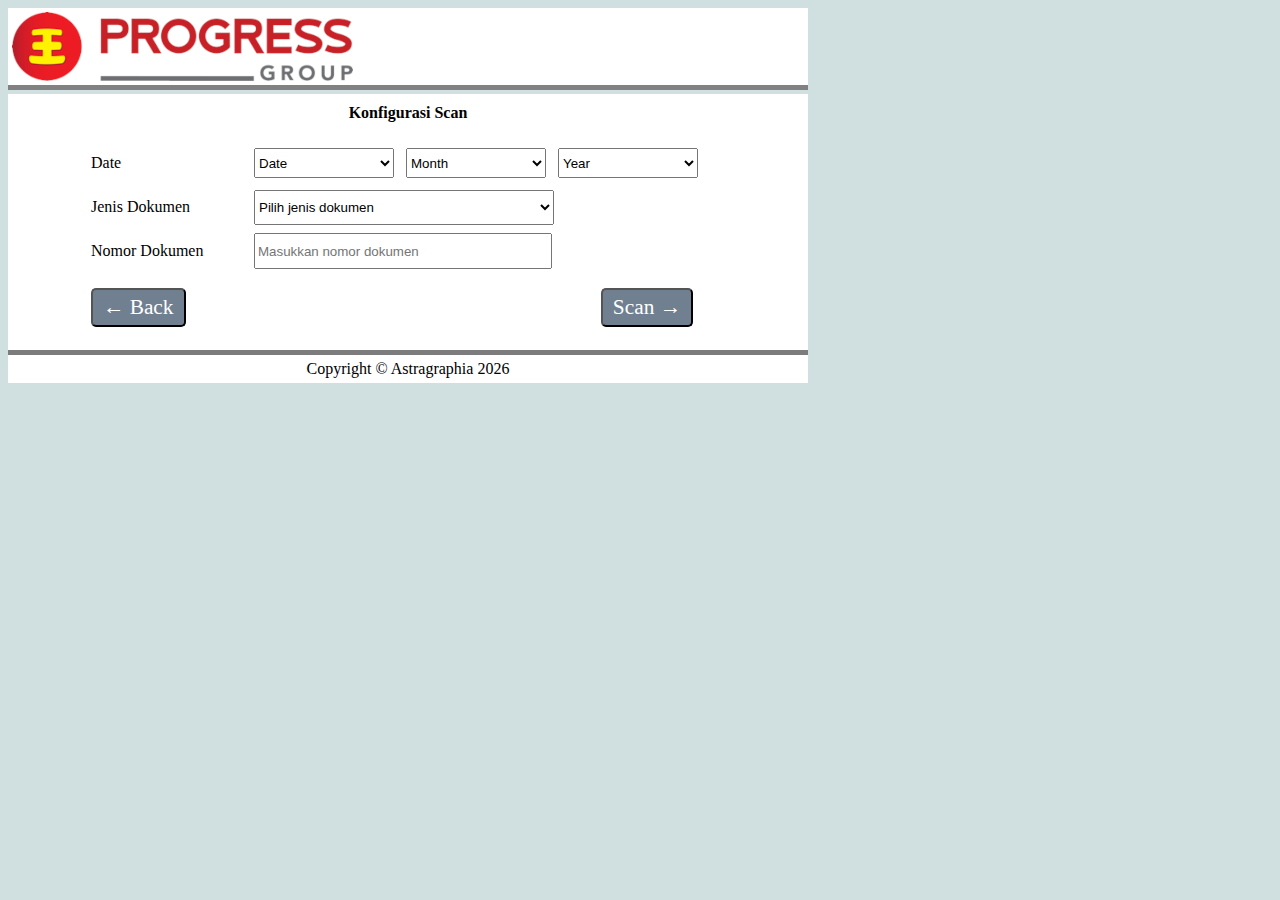
==== accounting.html @ 927b4799 "Mockup Design Subur Progress" ====
<!DOCTYPE html>
<html lang="en">
<head>
    <meta charset="UTF-8">
    <meta http-equiv="X-UA-Compatible" content="IE=edge">
    <meta name="viewport" content="width=device-width, initial-scale=1.0">
    <link rel="stylesheet" href="/css/app_styling.css">
    <script src="https://ajax.googleapis.com/ajax/libs/jquery/3.5.1/jquery.min.js"></script>
    <title>accounting</title>
</head>
<body>
    <img src="/Media/subur_header.png">
    <div class="homeMenu">
        <strong>Konfigurasi Scan</strong>
        <br>
        <br>
        <form class="form">
            <table>
                <tr>
                    <td class="label_spacing">
                        <label for="tanggal" class="label">Date</label>
                    </td>
                    <td class="tab_spacing">
                        <select id="tanggal" class="ddl_width">
                            <option value="">Date</option>
                            <option value="1">1</option>
                            <option value="2">2</option>
                            <option value="3">3</option>
                            <option value="4">4</option>
                            <option value="5">5</option>
                            <option value="6">6</option>
                            <option value="7">7</option>
                            <option value="8">8</option>
                            <option value="9">9</option>
                            <option value="10">10</option>
                            <option value="11">11</option>
                            <option value="12">12</option>
                            <option value="13">13</option>
                            <option value="14">14</option>
                            <option value="15">15</option>
                            <option value="16">16</option>
                            <option value="17">17</option>
                            <option value="18">18</option>
                            <option value="19">19</option>
                            <option value="20">20</option>
                            <option value="21">21</option>
                            <option value="22">22</option>
                            <option value="23">23</option>
                            <option value="24">24</option>
                            <option value="25">25</option>
                            <option value="26">26</option>
                            <option value="27">27</option>
                            <option value="28">28</option>
                            <option value="29">29</option>
                            <option value="30">30</option>
                            <option value="31">31</option>
                        </select>
                    </td>
                    <td class="tab_spacing">
                        <select id="bulan" class="ddl_width">
                            <option value="">Month</option>
                            <option value="jan">Jan</option>
                            <option value="feb">Feb</option>
                            <option value="mar">Mar</option>
                            <option value="apr">Apr</option>
                            <option value="may">May</option>
                            <option value="jun">Jun</option>
                            <option value="jul">Jul</option>
                            <option value="aug">Aug</option>
                            <option value="sep">Sep</option>
                            <option value="oct">Oct</option>
                            <option value="nov">Nov</option>
                            <option value="dec">Dec</option>
                        </select>
                    </td>
                    <td class="tab_spacing">
                        <select id="tahun" class="ddl_width">
                            <option value="">Year</option>
                            <option value="2023">2023</option>
                            <option value="2024">2024</option>
                            <option value="2025">2025</option>
                            <option value="2026">2026</option>
                            <option value="2027">2027</option>
                            <option value="2028">2028</option>
                        </select>
                    </td>
                </tr>
                <tr>
                    <td class="label_spacing">
                        <label for="jenis_doc">Jenis Dokumen</label>
                    </td>
                    <td class="tab_spacing" colspan="2">
                        <select id="work_dept" class="deptddl_spacing">
                            <option value="">Pilih jenis dokumen</option>
                            <option value="invoice">Invoice</option>
                        </select>
                    </td>
                </tr>
                <tr>
                    <td class="label_spacing">
                        <label for="doc_number">Nomor Dokumen</label>
                    </td>
                    <td class="tab_spacing" colspan="2">
                        <input type=text placeholder="Masukkan nomor dokumen" class="input_styling"/>
                    </td>
                </tr>
            </table>
        </form>
        <table>
            <tr>
                <td class="tab_spacing_button">
                    <a href="/index.html" class="button_link">
                        <button class="button_style"><span class="arrow_style">&larr; </span>Back</button>
                    </a>
                </td>
                <td class="tab_spacing_button">
                </td>
                <td class="tab_spacing_button">
                </td>
                <td class="tab_spacing_button_scan">
                    <button type=submit class="button_style">Scan<span class="arrow_style"> &rarr;</span></button>
                </td>
            </tr>
        </table>
    </div>
    <div class="footer">
        Copyright &copy; Astragraphia <span id="anno"></span>
    </div>
    <script src="/js/script.js"></script>
</body>
</html>
---- css/app_styling.css ----
body{
    background-color:rgb(208, 224, 224);
}

.homeMenu{
    width:800px;
    background-color:white;
    align-content:center;
    text-align:center;
    padding-top:10px;
    padding-bottom:10px;
    border-bottom:5px solid rgb(124,124,124);
}

.footer{
    align-content:center;
    text-align:center;
    background-color:white;
    width:800px;
    padding-top:5px;
    padding-bottom:5px;
}

/*.img_resize{
    height:200px;
    width:54px;
}*/

.img_resize{
    height:54px;
    width:200px;
}

/* Checking purpose only */
table,td{
    margin-left:10%;
}

.label_spacing{
    width:159px;
    height:35px;
    text-align:left;
}

.tab_spacing{
    text-align:left;
    width:130px;
    height:40px;
}

.tab_spacing_button{
    text-align:left;
    width:130px;
    height:60px;
}

.tab_spacing_button_scan{
    text-align:right;
    width:200px;
    height:60px;
}

.dept_spacing{
    width:159px;
    height:35px;
    text-align:right;
}

.ddl_width{
    width:140px;
    height:30px;
}

.deptddl_spacing,.docddl_spacing{
    height:35px;
    width:300px;
}

.input_styling{
    width:290px;
    height:30px;
}

.form{
    align-content:center;
    align-items:center;
}

.button_style{
    border-radius:5px;
    background-color:slategray;
    color:white;
    font-family:"Nanum Gothic";
    font-weight:300px;
    font-size:16pt;
    cursor:pointer;
    padding-right:10px;
    padding-left:10px;
    padding-top:5px;
    padding-bottom:5px;
}
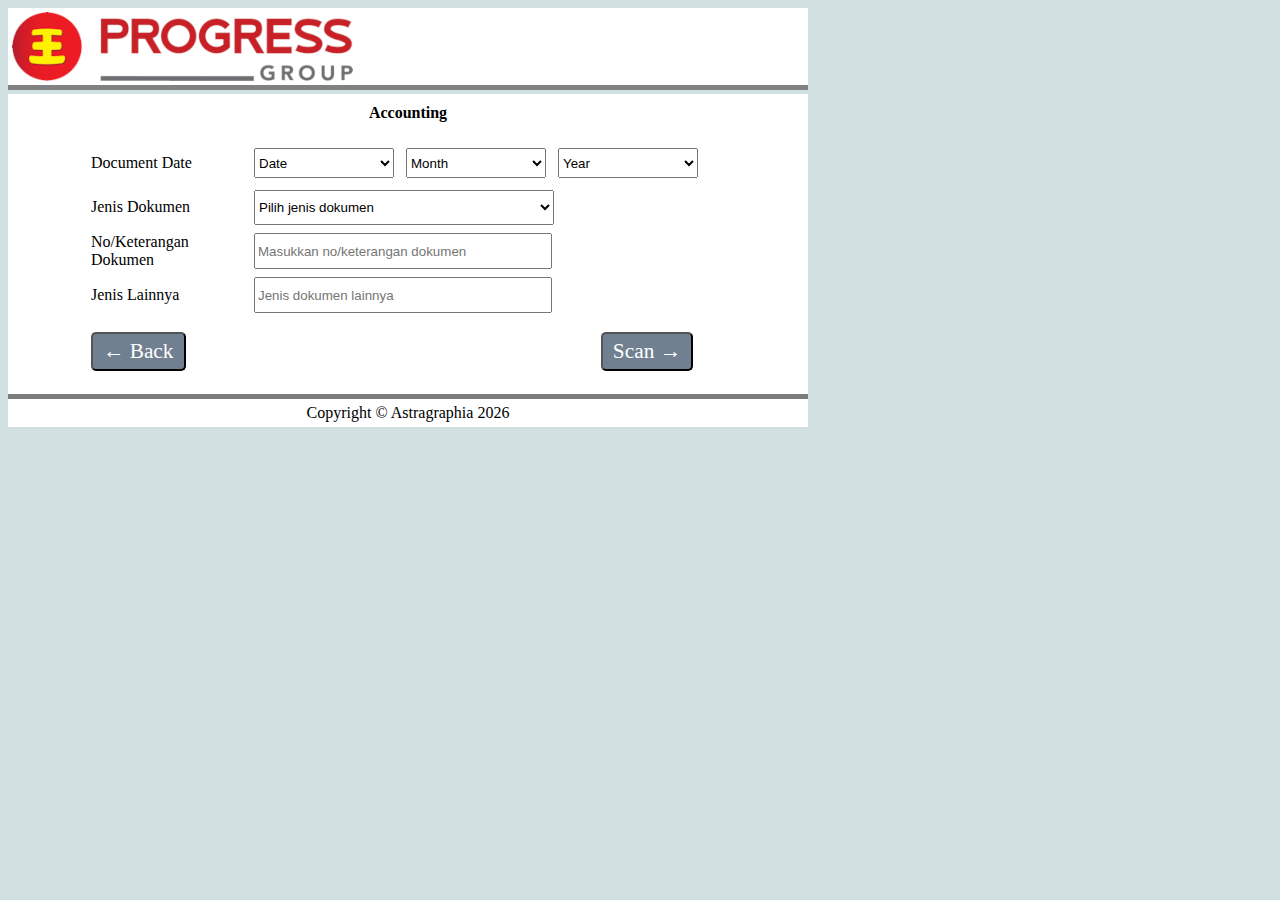
==== commit 11157a91: "Feedback received" ====
--- a/accounting.html
+++ b/accounting.html
@@ -4,21 +4,21 @@
     <meta charset="UTF-8">
     <meta http-equiv="X-UA-Compatible" content="IE=edge">
     <meta name="viewport" content="width=device-width, initial-scale=1.0">
-    <link rel="stylesheet" href="/css/app_styling.css">
+    <link rel="stylesheet" href="https://garimahdi.github.io/subur_mockup_design/css/app_styling.css">
     <script src="https://ajax.googleapis.com/ajax/libs/jquery/3.5.1/jquery.min.js"></script>
     <title>accounting</title>
 </head>
 <body>
-    <img src="/Media/subur_header.png">
+    <img src="https://garimahdi.github.io/subur_mockup_design/Media/subur_header.png">
     <div class="homeMenu">
-        <strong>Konfigurasi Scan</strong>
+        <strong>Accounting</strong>
         <br>
         <br>
         <form class="form">
             <table>
                 <tr>
                     <td class="label_spacing">
-                        <label for="tanggal" class="label">Date</label>
+                        <label for="tanggal" class="label">Document Date</label>
                     </td>
                     <td class="tab_spacing">
                         <select id="tanggal" class="ddl_width">
@@ -93,15 +93,24 @@
                         <select id="work_dept" class="deptddl_spacing">
                             <option value="">Pilih jenis dokumen</option>
                             <option value="invoice">Invoice</option>
+                            <option value="others">Lainnya</option>
                         </select>
                     </td>
                 </tr>
                 <tr>
                     <td class="label_spacing">
-                        <label for="doc_number">Nomor Dokumen</label>
+                        <label for="doc_number">No/Keterangan Dokumen</label>
                     </td>
                     <td class="tab_spacing" colspan="2">
-                        <input type=text placeholder="Masukkan nomor dokumen" class="input_styling"/>
+                        <input type=text placeholder="Masukkan no/keterangan dokumen" class="input_styling"/>
+                    </td>
+                </tr>
+                <tr>
+                    <td class="label_spacing">
+                        <label for="other_doc">Jenis Lainnya</label>
+                    </td>
+                    <td class="tab_spacing" colspan="2">
+                        <input type="text" placeholder="Jenis dokumen lainnya" class="input_styling"/>
                     </td>
                 </tr>
             </table>
@@ -109,7 +118,7 @@
         <table>
             <tr>
                 <td class="tab_spacing_button">
-                    <a href="/index.html" class="button_link">
+                    <a href="https://garimahdi.github.io/subur_mockup_design/" class="button_link">
                         <button class="button_style"><span class="arrow_style">&larr; </span>Back</button>
                     </a>
                 </td>
@@ -126,6 +135,6 @@
     <div class="footer">
         Copyright &copy; Astragraphia <span id="anno"></span>
     </div>
-    <script src="/js/script.js"></script>
+    <script src="https://garimahdi.github.io/subur_mockup_design/js/script.js"></script>
 </body>
 </html>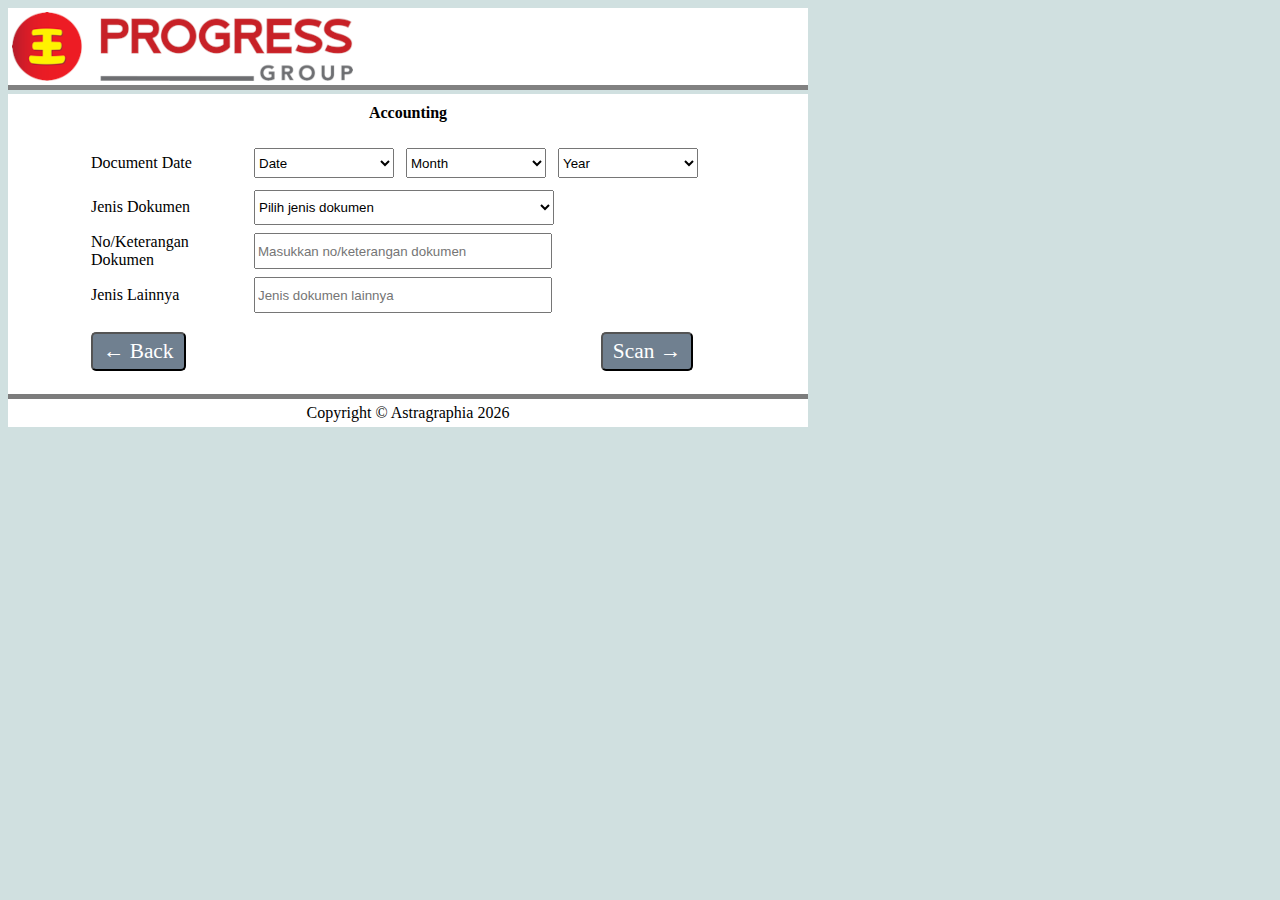
==== commit ac3ac464: "Javascript Hotfix" ====
--- a/accounting.html
+++ b/accounting.html
@@ -59,18 +59,18 @@
                     <td class="tab_spacing">
                         <select id="bulan" class="ddl_width">
                             <option value="">Month</option>
-                            <option value="jan">Jan</option>
-                            <option value="feb">Feb</option>
-                            <option value="mar">Mar</option>
-                            <option value="apr">Apr</option>
-                            <option value="may">May</option>
-                            <option value="jun">Jun</option>
-                            <option value="jul">Jul</option>
-                            <option value="aug">Aug</option>
-                            <option value="sep">Sep</option>
-                            <option value="oct">Oct</option>
-                            <option value="nov">Nov</option>
-                            <option value="dec">Dec</option>
+                            <option value="1">Jan</option>
+                            <option value="2">Feb</option>
+                            <option value="3">Mar</option>
+                            <option value="4">Apr</option>
+                            <option value="5">May</option>
+                            <option value="6">Jun</option>
+                            <option value="7">Jul</option>
+                            <option value="8">Aug</option>
+                            <option value="9">Sep</option>
+                            <option value="10">Oct</option>
+                            <option value="11">Nov</option>
+                            <option value="12">Dec</option>
                         </select>
                     </td>
                     <td class="tab_spacing">
